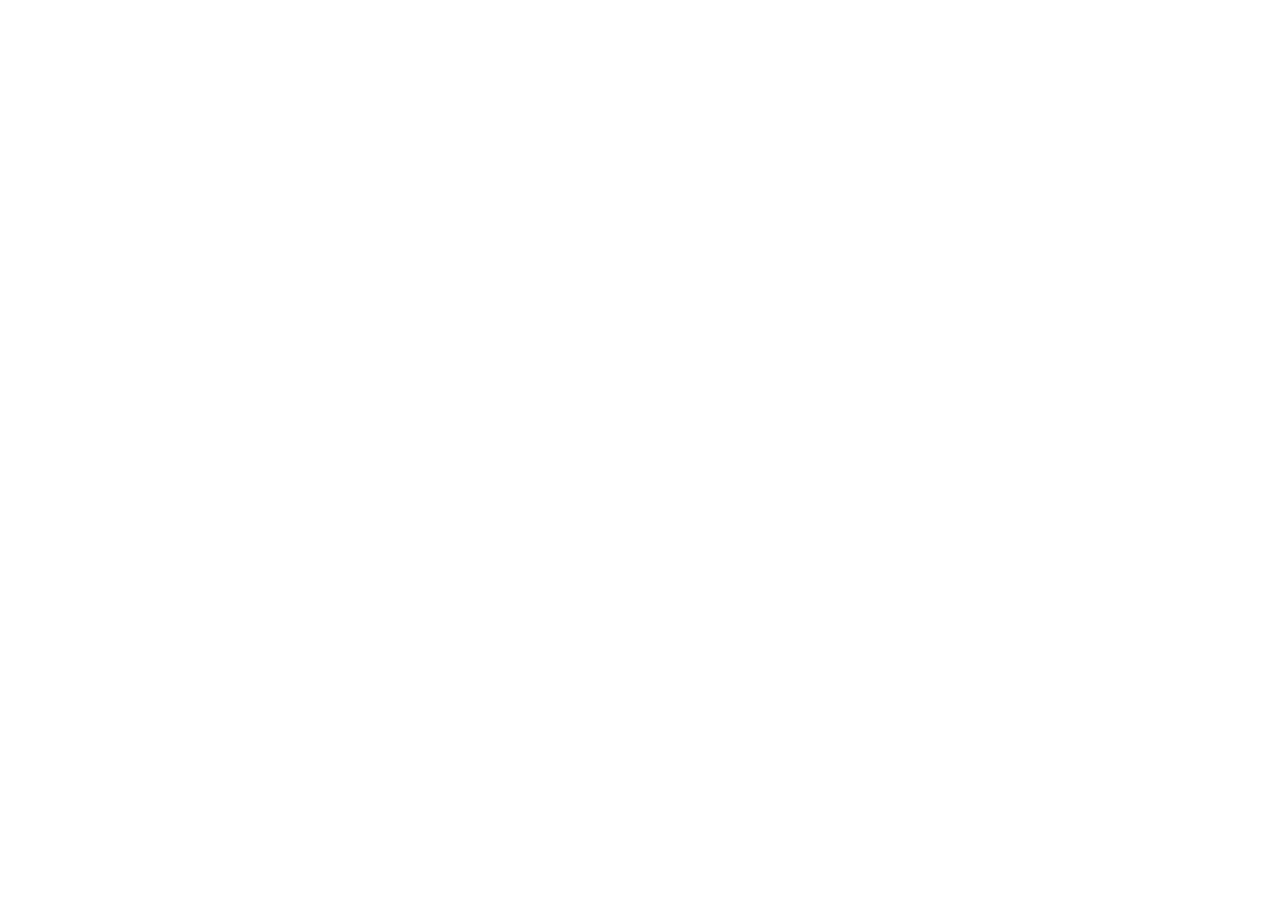
==== 1. Déclarer des variables et modifier leurs valeurs/index.html @ c239c528 "first commit" ====
<!DOCTYPE html>
<html lang="en">
<head>
    <meta charset="UTF-8">
    <meta http-equiv="X-UA-Compatible" content="IE=edge">
    <meta name="viewport" content="width=device-width, initial-scale=1.0">
    <title>Document</title>
</head>
<body>

    <script src="script.js"></script>
</body>
</html>
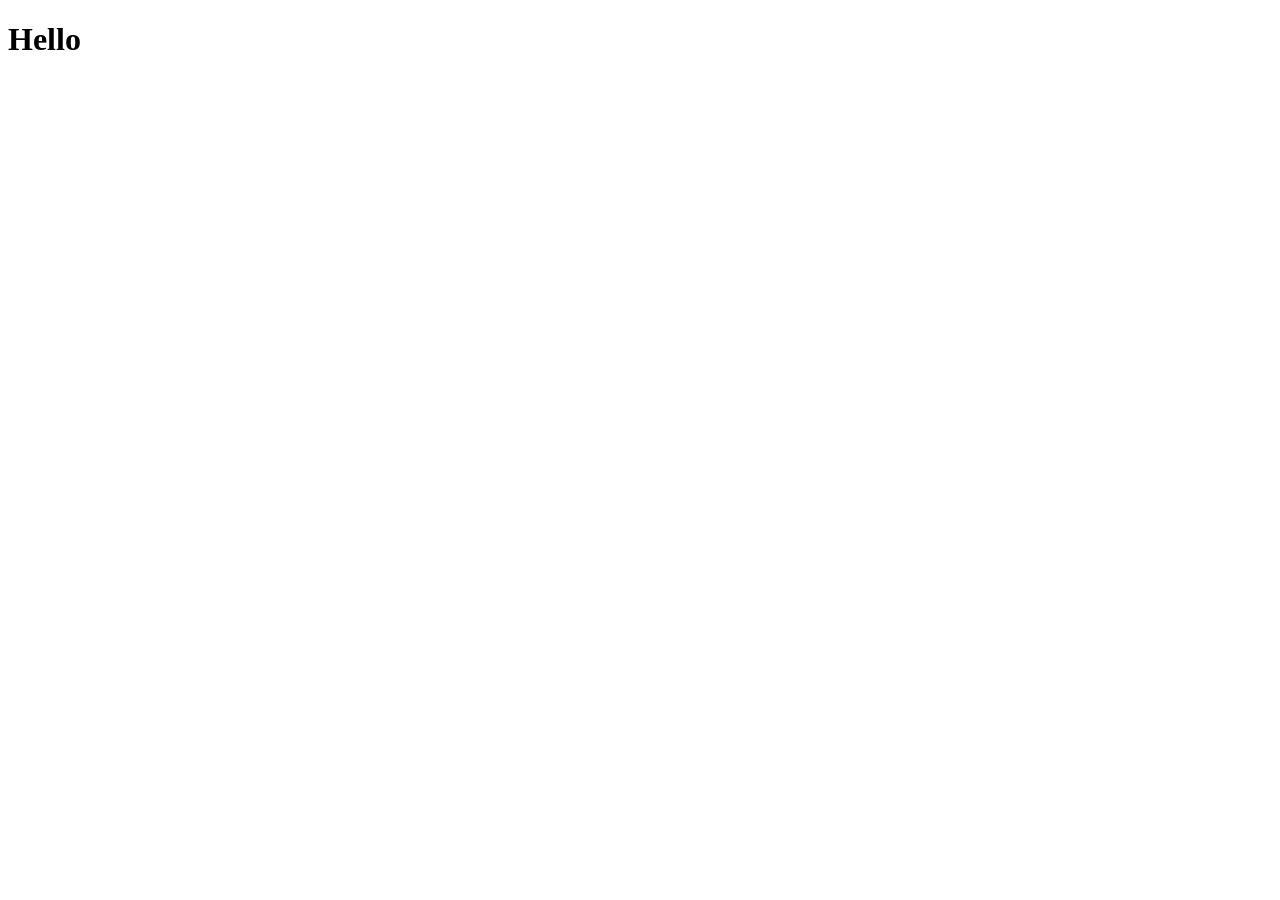
==== commit 25a833b3: "Exo Code Pen" ====
--- a/1. Déclarer des variables et modifier leurs valeurs/index.html
+++ b/1. Déclarer des variables et modifier leurs valeurs/index.html
@@ -7,6 +7,7 @@
     <title>Document</title>
 </head>
 <body>
+    <h1>Hello</h1>
 
     <script src="script.js"></script>
 </body>
